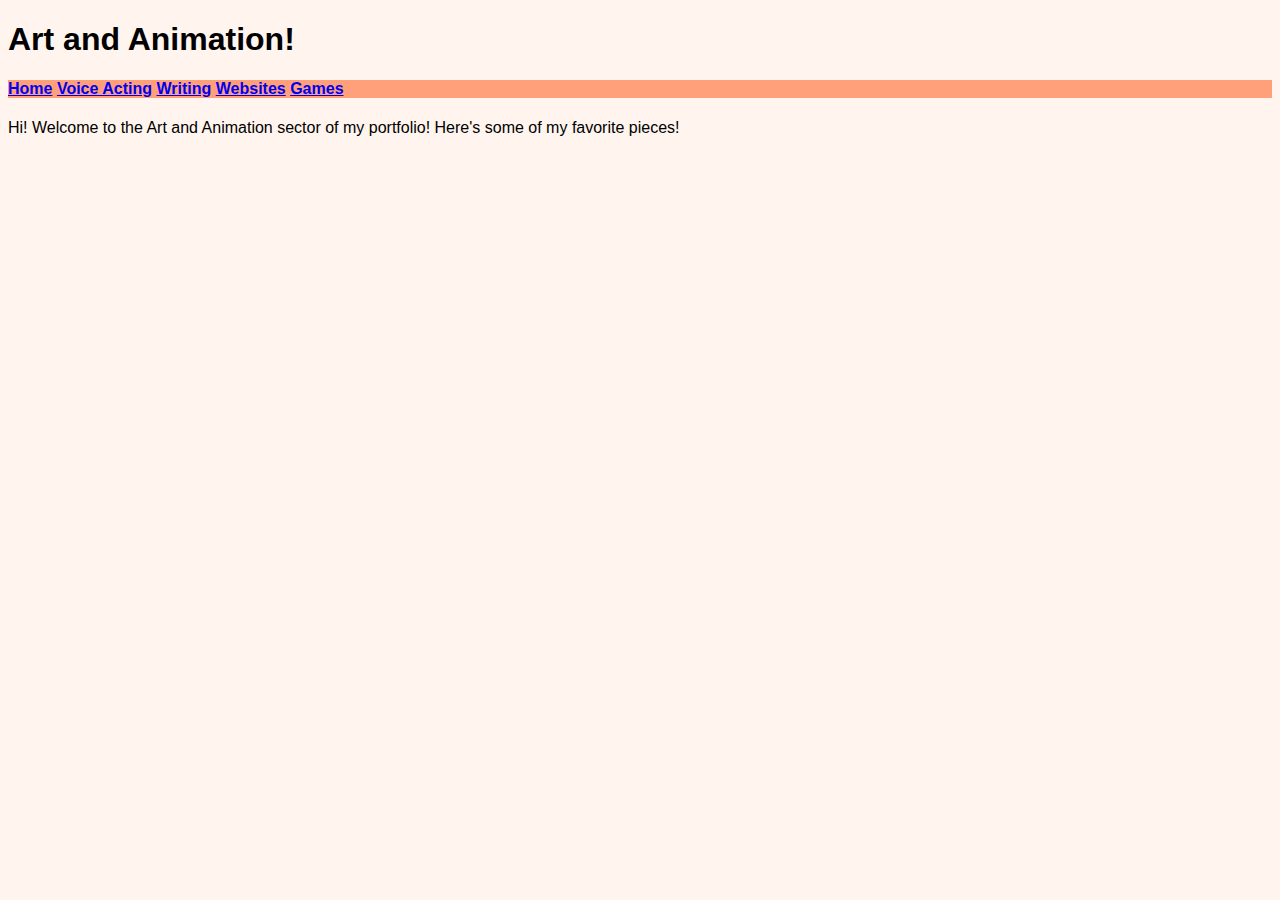
==== art-and-animation.html @ 9476792e "Add files via upload" ====
<!DOCTYPE html>
<html lang="en">
<head>
    <meta charset="UTF-8">
    <meta name="viewport" content="width=device-width, initial-scale=1.0">
    <title>Art & Animation</title>
    <link rel="stylesheet" href="style.css">
</head>
<body>
    <header>
        <h1>Art and Animation!</h1>
        <h4>
            <a href="index.html">Home</a>
            <a href="voice-acting.html">Voice Acting</a>
            <a href="writing.html">Writing</a>
            <a href="code-websites.html">Websites</a>
            <a href="code-games.html">Games</a>
        </h4>
    </header>
    <main>
        <P>Hi! Welcome to the Art and Animation sector of my portfolio! Here's some of my favorite
            pieces!
        </P>
    </main>
</body>
</html>
---- style.css ----
body{
    background-color:seashell;
    font-family:Helvetica;
}
h4{
    background-color:LightSalmon;
    color:IndianRed;
}
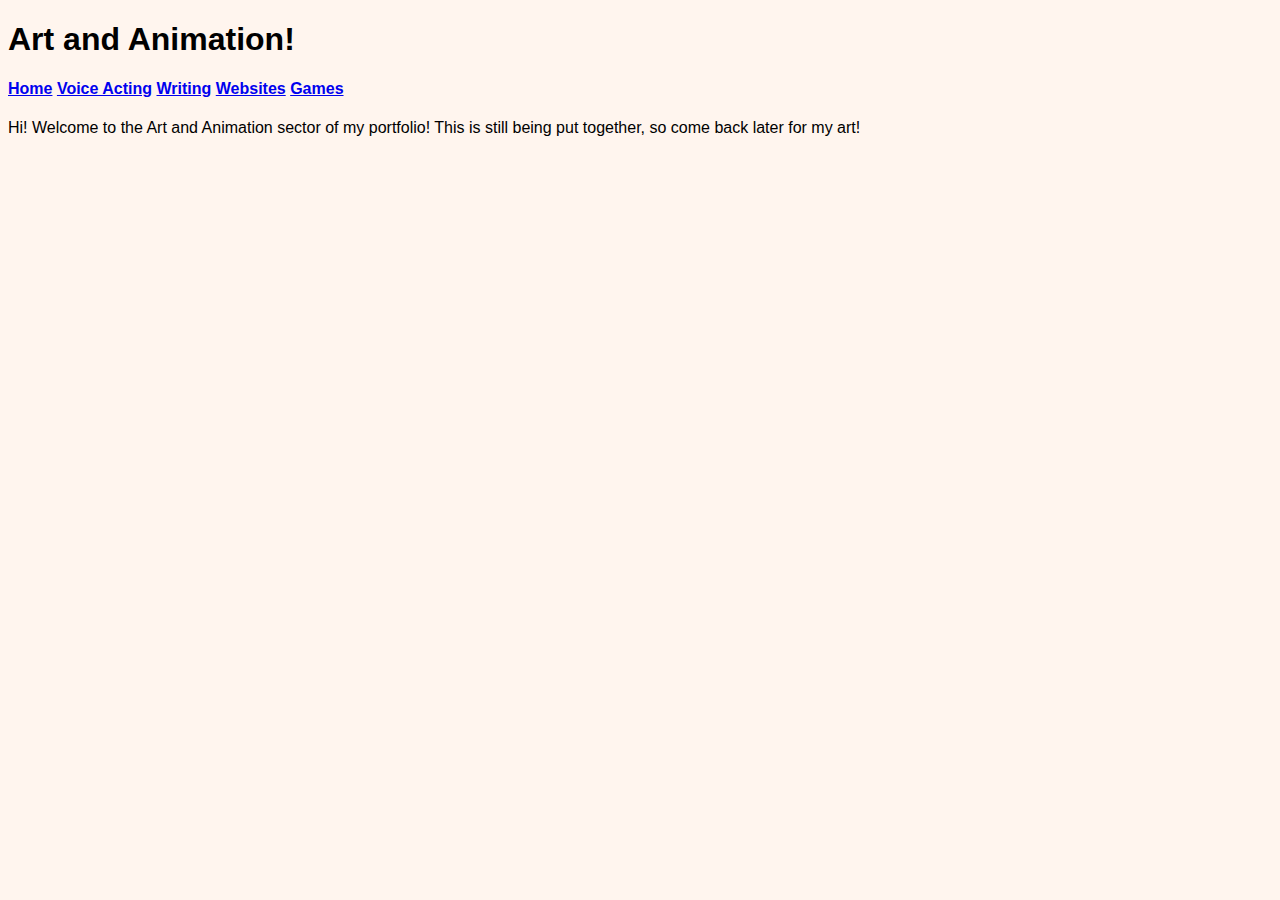
==== commit 9bd1bc59: "Starting out" ====
--- a/art-and-animation.html
+++ b/art-and-animation.html
@@ -18,8 +18,8 @@
         </h4>
     </header>
     <main>
-        <P>Hi! Welcome to the Art and Animation sector of my portfolio! Here's some of my favorite
-            pieces!
+        <P>Hi! Welcome to the Art and Animation sector of my portfolio! This is still being put
+            together, so come back later for my art!
         </P>
     </main>
 </body>
--- a/style.css
+++ b/style.css
@@ -3,6 +3,6 @@
     font-family:Helvetica;
 }
 h4{
-    background-color:LightSalmon;
     color:IndianRed;
+    font-family:Helvetica;
 }